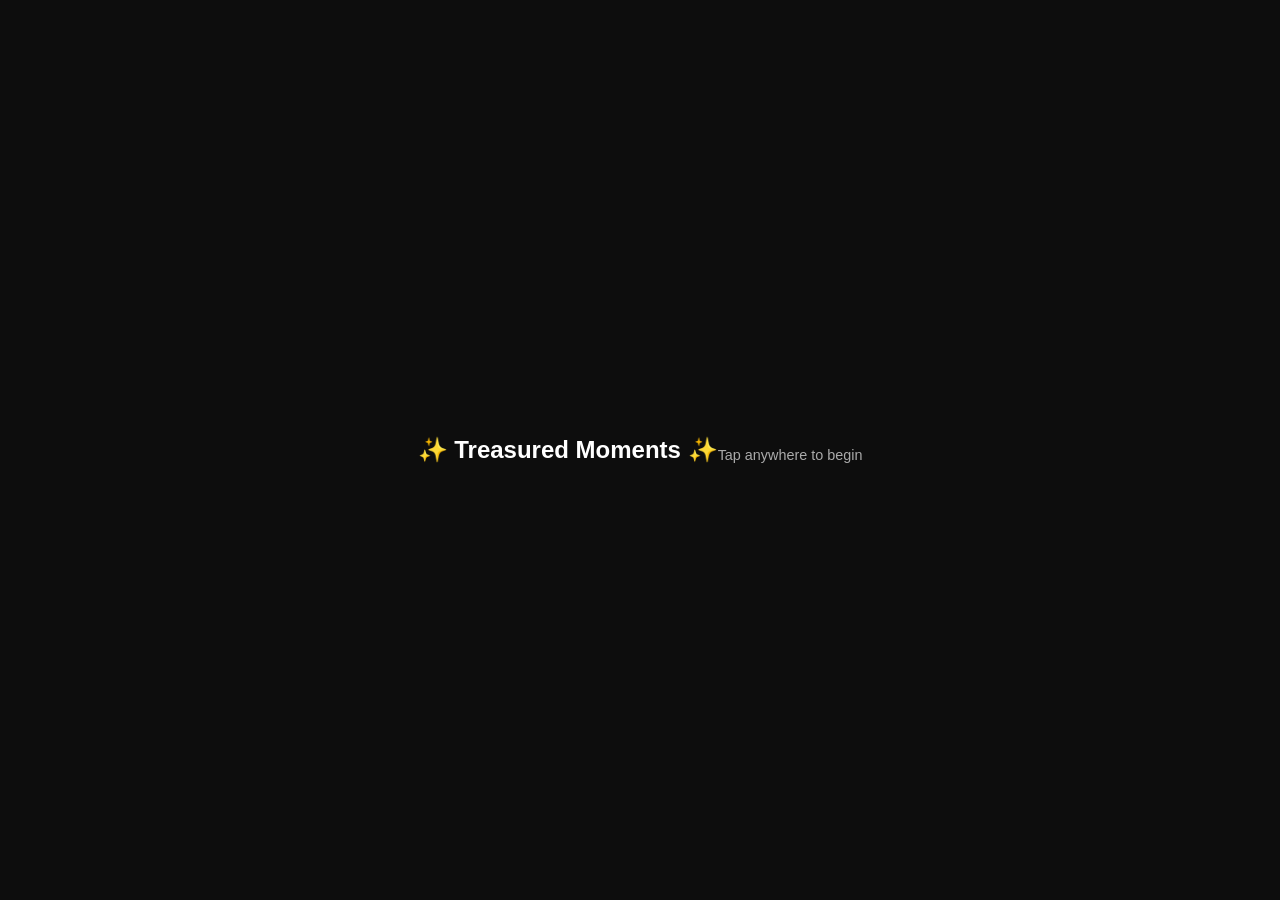
==== memories.html @ 144e8fd1 "Add files via upload" ====
<!DOCTYPE html>
<html lang="en">
<head>
    <meta charset="UTF-8">
    <meta name="viewport" content="width=device-width, initial-scale=1.0">
    <title>Memories</title>
    <link rel="stylesheet" href="styles.css">
</head>
<body class="memories-page">

<audio id="bgMusic" loop>
    <source src="assets/SpotiDownloader.com - The Best Day (Taylor’s Version) - Taylor Swift.mp3" type="audio/mpeg">
</audio>

<div id="celebrationOverlay">
    <h2>✨ Treasured Moments ✨</h2>
    <p style="color:#aaa; margin-top: 10px; font-size: 0.9rem;">Tap anywhere to begin</p>
</div>

<div class="carousel-container" id="mainContent" style="display:none;">

    <div class="slideshow-wrapper">

        <img src="assets/image (2).jpg"  class="slide" data-caption="A wonderful moment ✨">
        <img src="assets/image (3).jpg"  class="slide" data-caption="Forever cherished 💫">
        <img src="assets/image (4).jpg"  class="slide" data-caption="Pure happiness 🌸">
        <img src="assets/image (5).jpg"  class="slide" data-caption="Thinking of you 💖">
        <img src="assets/image (6).jpg"  class="slide" data-caption="Every laugh with you is a gift I keep forever 🌼">
        <img src="assets/image (7).jpg"  class="slide" data-caption="You made ordinary days feel like magic ✨">
        <img src="assets/image (8).jpg"  class="slide" data-caption="The warmth in this moment — just like you 🌸">
        <img src="assets/image (9).jpg"  class="slide" data-caption="Home is wherever you are, Mum 🏡">
        <img src="assets/image (10).jpg" class="slide" data-caption="Your smile could light up the darkest room 💛">
        <!-- <img src="assets/image (11).jpg" class="slide" data-caption="A memory I will carry with me always 🤍">
        <img src="assets/image (12).jpg" class="slide" data-caption="You taught me how to love the little things 🍃">
        <img src="assets/image (13).jpg" class="slide" data-caption="Side by side — my favourite place to be 💞">
        <img src="assets/image (14).jpg" class="slide" data-caption="Every photo with you tells a story worth telling 📖">
        <img src="assets/image (15).jpg" class="slide" data-caption="The grace you carry is something I look up to every day 🌹">
        <img src="assets/image (16).jpg" class="slide" data-caption="You never had to say it — I always felt it 💖">
        <img src="assets/image (17).jpg" class="slide" data-caption="These are the days I never want to forget 🌤️">
        <img src="assets/image (18).jpg" class="slide" data-caption="Your laughter is my favourite sound in the world 🎶">
        <img src="assets/image (19).jpg" class="slide" data-caption="Strong, beautiful, and endlessly giving 🌺">
        <img src="assets/image (20).jpg" class="slide" data-caption="Thank you for always showing up, no matter what 🤗"> -->
        <!-- <img src="assets/image (21).jpg" class="slide" data-caption="A snapshot of joy — all because of you 💫">
        <img src="assets/image (22).jpg" class="slide" data-caption="You gave me roots and wings 🦋">
        <img src="assets/image (23).jpg" class="slide" data-caption="In every memory, you are the brightest part 🌟">
        <img src="assets/image (24).jpg" class="slide" data-caption="I learned kindness by watching you 🤍">
        <img src="assets/image (25).jpg" class="slide" data-caption="Time flies, but love like yours never fades 🕊️">
        <img src="assets/image (26).jpg" class="slide" data-caption="You are the reason I believe in goodness 🌻">
        <img src="assets/image (27).jpg" class="slide" data-caption="Every hardship you carried — you never let us see the weight 💪">
        <img src="assets/image (28).jpg" class="slide" data-caption="A moment frozen in time, warm as your embrace 🧡">
        <img src="assets/image (29).jpg" class="slide" data-caption="You are my first safe place 🏡">
        <img src="assets/image (30).jpg" class="slide" data-caption="The love in your eyes — I have seen it my whole life 👁️🤍">
        <img src="assets/image (31).jpg" class="slide" data-caption="Growing up, you were my whole world 🌍">
        <img src="assets/image (32).jpg" class="slide" data-caption="You always knew exactly what I needed 💗">
        <img src="assets/image (33).jpg" class="slide" data-caption="Every sacrifice you made — I see it now, and I am grateful 🙏">
        <img src="assets/image (34).jpg" class="slide" data-caption="Your strength shaped everything I am 💎">
        <img src="assets/image (35).jpg" class="slide" data-caption="The best moments always have you in them 🌸">
        <img src="assets/image (36).jpg" class="slide" data-caption="You never needed a cape — you were always my hero 🦸‍♀️">
        <img src="assets/image (37).jpg" class="slide" data-caption="Grateful does not begin to cover it 🌹">
        <img src="assets/image (38).jpg" class="slide" data-caption="A treasure of a memory 💛">
        <img src="assets/image (39).jpg" class="slide" data-caption="You are the thread that holds this family together 🧵">
        <img src="assets/image (40).jpg" class="slide" data-caption="I got my resilience from you, Mum 🌊">
        <img src="assets/image (41).jpg" class="slide" data-caption="Your patience with me was a love language of its own 🤍">
        <img src="assets/image (42).jpg" class="slide" data-caption="Every meal, every hug, every quiet moment — I remember them all 🍽️">
        <img src="assets/image (43).jpg" class="slide" data-caption="You are more than a mother — you are my best friend 💞">
        <img src="assets/image (44).jpg" class="slide" data-caption="I catch myself thinking I got that from her 🌼">
        <img src="assets/image (45).jpg" class="slide" data-caption="Your love is the kind that never asks for anything back 🕊️">
        <img src="assets/image (46).jpg" class="slide" data-caption="How lucky I am to call you mine 🍀">
        <img src="assets/image (47).jpg" class="slide" data-caption="A life filled with your presence is a life well lived 🌟">
        <img src="assets/image (48).jpg" class="slide" data-caption="The world is better because you are in it 🌍">
        <img src="assets/image (49).jpg" class="slide" data-caption="You showed me what unconditional love looks like 💖">
        <img src="assets/image (50).jpg" class="slide" data-caption="Still my favourite person after all these years 🌺">
        <img src="assets/image (51).jpg" class="slide" data-caption="Thank you for every prayer you said for me 🙏">
        <img src="assets/image (52).jpg" class="slide" data-caption="You are the calm in every storm I have ever faced 🌤️">
        <img src="assets/image (53).jpg" class="slide" data-caption="I love you more than these pictures can ever show 📸">
        <img src="assets/image (54).jpg" class="slide" data-caption="One last look before the best part... 🎀">
        <img src="assets/image (55).jpg" class="slide" data-caption="Almost there... something special is waiting 🎁">
        <img src="assets/image (56).jpg" class="slide" data-caption="Happy Birthday, Mum — today and every day, you are so deeply loved ❤️"> -->

        <div class="caption" id="caption"></div>
        <button class="arrow prev" onclick="moveSlide(-1)">❮</button>
        <button class="arrow next" onclick="moveSlide(1)">❯</button>
    </div>

    <div class="dots" id="dots"></div>
    <div class="controls-bar">
        <button class="pause-btn" id="pauseBtn" onclick="togglePause()">⏸ Pause</button>
    </div>

</div>

<script src="script.js"></script>

<script>
    // Dismiss overlay and start music on first tap/click
    document.getElementById('celebrationOverlay').addEventListener('click', function () {
        const music = document.getElementById('bgMusic');
        music.play().catch(e => console.log('Autoplay blocked:', e));

        this.classList.add('fade-out');
        setTimeout(() => {
            this.style.display = 'none';
            document.getElementById('mainContent').style.display = 'block';
        }, 1000);
    });
</script>

</body>
</html>
---- styles.css ----
* {
    margin: 0;
    padding: 0;
    box-sizing: border-box;
}

body, html {
    height: 100%;
    font-family: 'Segoe UI', Tahoma, Geneva, Verdana, sans-serif;
    background-color: #fff5f8;
    color: #333;
    overflow-x: hidden;
}


.hero-page {
    height: 100vh;
    display: flex;
    justify-content: center;
    align-items: center;
    text-align: center;
    position: relative;
    overflow: hidden;
}

.hero-bg {
    position: absolute;
    inset: 0;
    background: url('assets/wallpaper.jpeg') no-repeat center center / cover;
    transform: scale(1.05);
    transition: transform 8s ease;
    z-index: 0;
}

.hero-page::after {
    content: '';
    position: absolute;
    inset: 0;
    background: linear-gradient(
        to bottom,
        rgba(10, 5, 5, 0.35) 0%,
        rgba(10, 5, 5, 0.50) 50%,
        rgba(10, 5, 5, 0.70) 100%
    );
    z-index: 1;
}

.hero-content {
    position: relative;
    z-index: 2;
    display: flex;
    flex-direction: column;
    align-items: center;
    gap: 1.2rem;
    padding: 2rem;
    max-width: 640px;
    width: 100%;
}

.hero-badge {
    font-family: 'Lora', serif;
    font-size: 0.78rem;
    letter-spacing: 0.18em;
    color: rgba(255, 220, 200, 0.85);
    text-transform: uppercase;
}

.hero-title {
    font-family: 'Playfair Display', serif;
    font-size: clamp(2.4rem, 9vw, 4.5rem);
    font-weight: 600;
    color: #ffffff;
    line-height: 1.15;
    text-shadow: 0 2px 24px rgba(0,0,0,0.4);
    margin: 0;
}

.hero-sub {
    font-family: 'Lora', serif;
    font-size: clamp(0.95rem, 3vw, 1.15rem);
    color: rgba(255, 220, 210, 0.9);
    font-style: italic;
    margin: 0;
    margin-bottom: 0.4rem;
}

.main-btn {
    padding: 16px 44px;
    font-family: 'Lora', serif;
    font-size: 1rem;
    font-style: italic;
    border: 1.5px solid rgba(255,255,255,0.5);
    background: rgba(255, 255, 255, 0.12);
    backdrop-filter: blur(8px);
    color: white;
    border-radius: 50px;
    cursor: pointer;
    transition: transform 0.3s, background 0.3s, border-color 0.3s;
    letter-spacing: 0.04em;
}

.main-btn:hover {
    background: rgba(255, 77, 109, 0.75);
    border-color: rgba(255, 77, 109, 0.9);
    transform: scale(1.05);
}


.calendar-page {
    background: linear-gradient(135deg, #fff0f3 0%, #fdf2f8 50%, #f5f0ff 100%);
    display: flex;
    justify-content: center;
    align-items: center;
    min-height: 100vh;
    padding: 20px;
}

.calendar-wrapper {
    background: white;
    padding: clamp(20px, 5vw, 40px);
    border-radius: 24px;
    box-shadow: 0 20px 60px rgba(0,0,0,0.10), 0 2px 8px rgba(255,77,109,0.06);
    width: 100%;
    max-width: 480px;
    border: 1px solid rgba(255,77,109,0.08);
}

.calendar-header {
    text-align: center;
    margin-bottom: 24px;
    padding-bottom: 20px;
    border-bottom: 1px solid #f0e0e5;
}

.calendar-header h2 {
    font-size: 1.6rem;
    font-weight: 700;
    color: #2d1a1a;
    letter-spacing: 0.02em;
    margin-bottom: 6px;
}

.calendar-header p {
    font-size: 0.85rem;
    color: #a08090;
    margin: 0;
    letter-spacing: 0.03em;
}

.calendar-container {
    display: grid;
    grid-template-columns: repeat(7, 1fr);
    gap: 6px;
    margin-top: 4px;
}

.weekday {
    font-weight: 600;
    color: #c994a8;
    font-size: 0.72rem;
    text-align: center;
    padding-bottom: 8px;
    letter-spacing: 0.05em;
    text-transform: uppercase;
}

.day {
    aspect-ratio: 1 / 1;
    display: flex;
    align-items: center;
    justify-content: center;
    background: #fafafa;
    border-radius: 10px;
    font-size: 0.88rem;
    border: 1px solid #f0f0f0;
    color: #444;
    font-weight: 500;
    transition: background 0.2s, transform 0.2s;
}

.day:not(.muted):not(.special):hover {
    background: #fff0f3;
    border-color: #ffd0da;
}

.special {
    background: linear-gradient(135deg, #ff4d6d, #ff758c);
    color: white;
    font-weight: 700;
    cursor: pointer;
    border: none;
    box-shadow: 0 4px 16px rgba(255, 77, 109, 0.45);
    border-radius: 10px;
    animation: pulse 2s infinite;
    font-size: 0.95rem;
}

.special:hover {
    transform: scale(1.12);
    box-shadow: 0 6px 24px rgba(255, 77, 109, 0.55);
}

@keyframes pulse {
    0%, 100% { box-shadow: 0 4px 16px rgba(255, 77, 109, 0.45); }
    50%       { box-shadow: 0 4px 28px rgba(255, 77, 109, 0.75); }
}

.muted {
    color: #ddd;
    background: none;
    border: none;
    font-weight: 400;
}


#celebrationOverlay {
    position: fixed;
    inset: 0;
    background: #0d0d0d;
    display: flex;
    justify-content: center;
    align-items: center;
    z-index: 999;
    transition: opacity 1s ease;
}

#celebrationOverlay.fade-out {
    opacity: 0;
    pointer-events: none;
}

.balloon {
    position: absolute;
    bottom: -100px;
    left: var(--left);
    font-size: 3rem;
    animation: floatUp 4s ease-in forwards;
    animation-delay: var(--delay);
}

@keyframes floatUp {
    0%   { transform: translateY(0); opacity: 1; }
    100% { transform: translateY(-120vh); opacity: 0; }
}

.confetti-piece {
    position: fixed;
    top: -20px;
    width: 10px;
    height: 15px;
    z-index: 1000;
    animation: confettiFall 4s linear forwards;
}

@keyframes confettiFall {
    0%   { transform: translateY(0) translateX(0) rotate(0deg); opacity: 1; }
    25%  { transform: translateY(25vh) translateX(15px) rotate(180deg); }
    50%  { transform: translateY(50vh) translateX(-15px) rotate(360deg); }
    75%  { transform: translateY(75vh) translateX(15px) rotate(540deg); }
    100% { transform: translateY(110vh) translateX(0) rotate(720deg); opacity: 0; }
}


body.memories-page {
    background: #0d0d0d;
    color: #fff;
    display: flex;
    flex-direction: column;
    align-items: center;
    justify-content: center;
    min-height: 100vh;
}

.carousel-container {
    width: 100%;
    max-width: 900px;
    padding: 15px;
    text-align: center;
}

.slideshow-wrapper {
    position: relative;
    width: 100%;
    aspect-ratio: 16 / 9;
    background: #1a1a1a;
    border: 8px solid white;
    border-radius: 12px;
    overflow: hidden;
    margin: 0 auto;
}

@media (max-width: 600px) {
    .slideshow-wrapper {
        aspect-ratio: 4 / 5;
        border-width: 5px;
    }
}

.slide {
    position: absolute;
    inset: 0;
    width: 100%;
    height: 100%;
    object-fit: contain;
    background: #000;
    display: none;
    opacity: 0;
    transition: opacity 0.8s ease-in-out;
}

.slide.active {
    display: block;
    opacity: 1;
}

/* ─── 6. Navigation & Captions ─── */
.arrow {
    position: absolute;
    top: 50%;
    transform: translateY(-50%);
    background: rgba(0, 0, 0, 0.5);
    color: white;
    border: none;
    width: 44px;
    height: 44px;
    border-radius: 50%;
    cursor: pointer;
    z-index: 10;
    font-size: 1.5rem;
}

.arrow:hover { background: #ff4d6d; }
.prev { left: 10px; }
.next { right: 10px; }

.caption {
    position: absolute;
    bottom: 0;
    left: 0;
    right: 0;
    background: linear-gradient(transparent, rgba(0,0,0,0.8));
    color: #fff;
    padding: 2rem 1rem 1rem;
    font-size: clamp(14px, 3vw, 16px);
}

.dots {
    display: flex;
    justify-content: center;
    gap: 6px;
    margin-top: 15px;
    flex-wrap: wrap;
}

.dot {
    width: 8px;
    height: 8px;
    background: #555;
    border-radius: 50%;
    cursor: pointer;
    transition: background 0.3s;
}

.dot.active {
    background: #f7c5c5;
    transform: scale(1.2);
}

.controls-bar {
    margin-top: 20px;
    display: flex;
    justify-content: center;
    align-items: center;
    gap: 20px;
}

.pause-btn {
    background: transparent;
    border: 1px solid #555;
    color: #ccc;
    padding: 8px 20px;
    border-radius: 20px;
    cursor: pointer;
    font-size: 13px;
    transition: all 0.2s;
}

.pause-btn:hover {
    border-color: #ff4d6d;
    color: #ff4d6d;
}


.fade-in {
    animation: fadeIn 2s ease-in forwards;
}

@keyframes fadeIn {
    from { opacity: 0; transform: translateY(10px); }
    to   { opacity: 1; transform: translateY(0); }
}


body.final-page {
    min-height: 100vh;
    background: #fdf6ee;
    display: flex;
    align-items: center;
    justify-content: center;
    padding: 2rem 1rem;
    font-family: 'Lora', serif;
}

.petal {
    position: fixed;
    font-size: 18px;
    opacity: 0;
    animation: fall linear forwards;
    pointer-events: none;
    z-index: 10;
}

@keyframes fall {
    0%   { opacity: 1; transform: translateY(-20px) rotate(0deg); }
    100% { opacity: 0; transform: translateY(120px) rotate(360deg); }
}

.envelope-wrap {
    max-width: 640px;
    width: 100%;
}

.letter {
    background: #fffdf8;
    border: 1px solid #e8d9c0;
    border-radius: 2px;
    padding: 3.5rem 3rem;
    position: relative;
    box-shadow: 0 4px 32px rgba(180,140,80,0.10), 0 1px 0 #e8d9c0;
    animation: fadeUp 1.2s cubic-bezier(.22,1,.36,1) both;
    overflow: visible;
}

@keyframes fadeUp {
    from { opacity: 0; transform: translateY(32px); }
    to   { opacity: 1; transform: translateY(0); }
}

.letter::before {
    content: '';
    position: absolute;
    top: 0; left: 0; right: 0;
    height: 6px;
    background: linear-gradient(90deg, #c9956a 0%, #e8b87a 40%, #d4805c 100%);
    border-radius: 2px 2px 0 0;
    z-index: 0;
}

.stamp {
    position: absolute;
    top: 1.5rem;
    right: 1.5rem;
    width: 54px;
    height: 66px;
    border: 2px solid #c9956a;
    border-radius: 2px;
    display: flex;
    flex-direction: column;
    align-items: center;
    justify-content: center;
    font-size: 28px;
    background: #fff9f0;
    box-shadow: inset 0 0 0 3px #fff9f0, inset 0 0 0 4px #c9956a;
    animation: fadeUp 1.4s .2s cubic-bezier(.22,1,.36,1) both;
    z-index: 1;
}

.paper-lines {
    position: absolute;
    inset: 0;
    pointer-events: none;
    overflow: hidden;
    border-radius: 2px;
    opacity: 0.07;
    z-index: 0;
}

.date,
.salutation,
.body-text,
.divider,
.signature-block,
.footer-row {
    position: relative;
    z-index: 1;
}

.date {
    font-family: 'Lora', serif;
    font-size: 12px;
    color: #b89060;
    letter-spacing: .06em;
    margin-bottom: 2.2rem;
    animation: fadeUp 1.4s .1s cubic-bezier(.22,1,.36,1) both;
}

.salutation {
    font-family: 'Playfair Display', serif;
    font-size: 1.5rem;
    color: #4a2c12;
    font-weight: 600;
    margin-bottom: 1.8rem;
    animation: fadeUp 1.4s .2s cubic-bezier(.22,1,.36,1) both;
}

.body-text {
    font-family: 'Lora', serif;
    font-size: 1.05rem;
    color: #3d2208;
    line-height: 1.95;
    animation: fadeUp 1.4s .3s cubic-bezier(.22,1,.36,1) both;
}

.body-text p {
    margin-bottom: 1.35rem;
}

.body-text p:last-child {
    margin-bottom: 0;
}

.divider {
    display: flex;
    align-items: center;
    gap: 12px;
    margin: 2rem 0;
    animation: fadeUp 1.4s .35s cubic-bezier(.22,1,.36,1) both;
}

.divider-line {
    flex: 1;
    height: 1px;
    background: #e0c9a0;
}

.signature-block {
    margin-top: 2rem;
    animation: fadeUp 1.4s .5s cubic-bezier(.22,1,.36,1) both;
}

.closing {
    font-family: 'Lora', serif;
    font-style: italic;
    color: #7a4a20;
    font-size: 1rem;
    margin-bottom: 0.5rem;
}

.sig-name {
    font-family: 'Playfair Display', serif;
    font-size: 2.2rem;
    font-weight: 400;
    font-style: italic;
    color: #c9956a;
    line-height: 1.1;
}

.footer-row {
    margin-top: 3rem;
    display: flex;
    align-items: center;
    justify-content: space-between;
    gap: 1rem;
    animation: fadeUp 1.4s .6s cubic-bezier(.22,1,.36,1) both;
}

.flower-row {
    font-size: 20px;
    letter-spacing: 4px;
}

.restart-btn {
    font-family: 'Lora', serif;
    font-size: 12px;
    font-style: italic;
    color: #b89060;
    background: none;
    border: 1px solid #e0c9a0;
    border-radius: 20px;
    padding: 6px 18px;
    cursor: pointer;
    transition: background .18s, color .18s;
    letter-spacing: .04em;
}

.restart-btn:hover {
    background: #f5e9d4;
    color: #7a4a20;
}

audio {
    display: none;
}
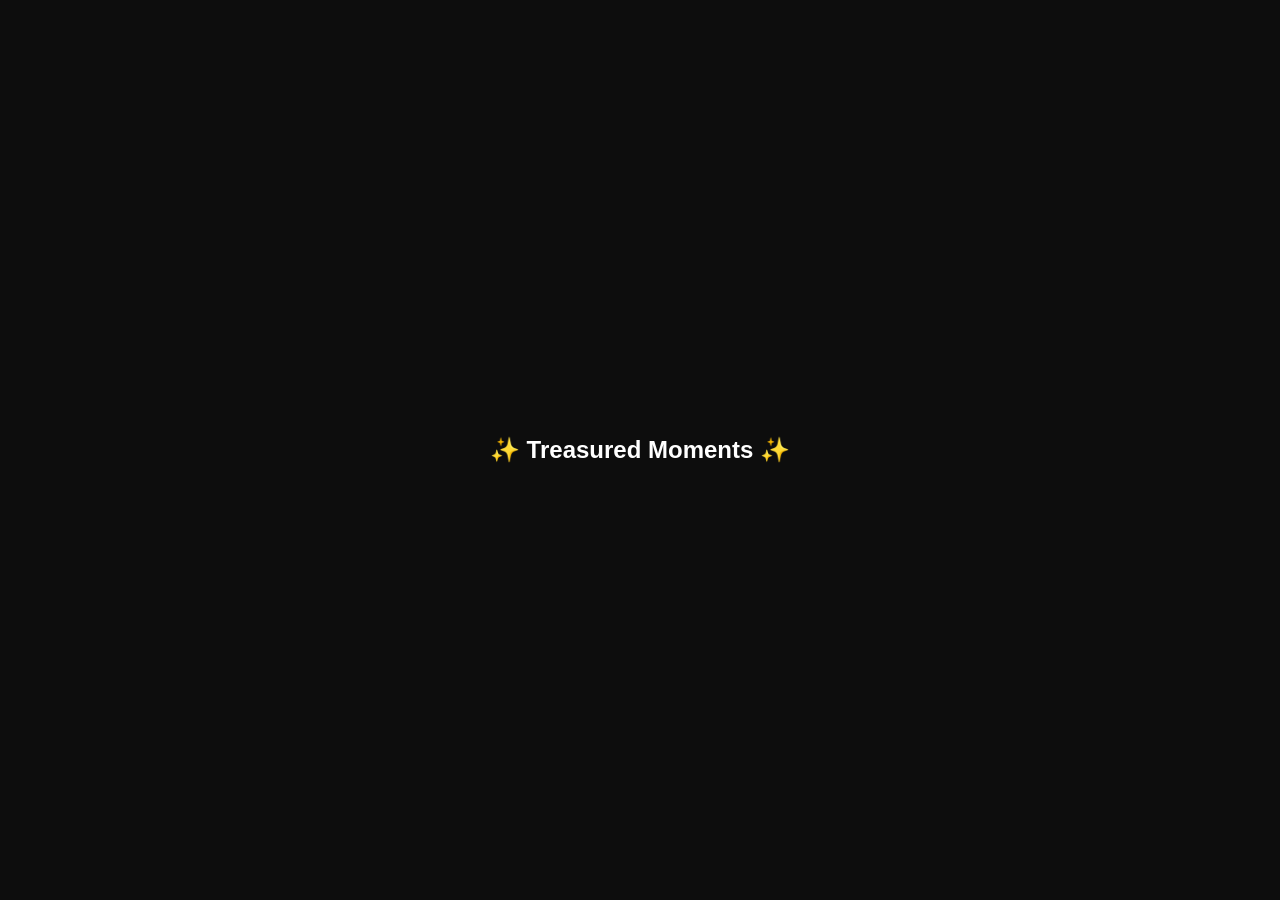
==== commit 5490fd76: "Fix HTML encoding issues in memories.html" ====
--- a/memories.html
+++ b/memories.html
@@ -14,7 +14,7 @@
 
 <div id="celebrationOverlay">
     <h2>✨ Treasured Moments ✨</h2>
-    <p style="color:#aaa; margin-top: 10px; font-size: 0.9rem;">Tap anywhere to begin</p>
+    <!-- <p style="color:#aaa; margin-top: 10px; font-size: 0.9rem;">Tap anywhere to begin</p> -->
 </div>
 
 <div class="carousel-container" id="mainContent" style="display:none;">
@@ -106,4 +106,4 @@
 </script>
 
 </body>
-</html>+</html>
